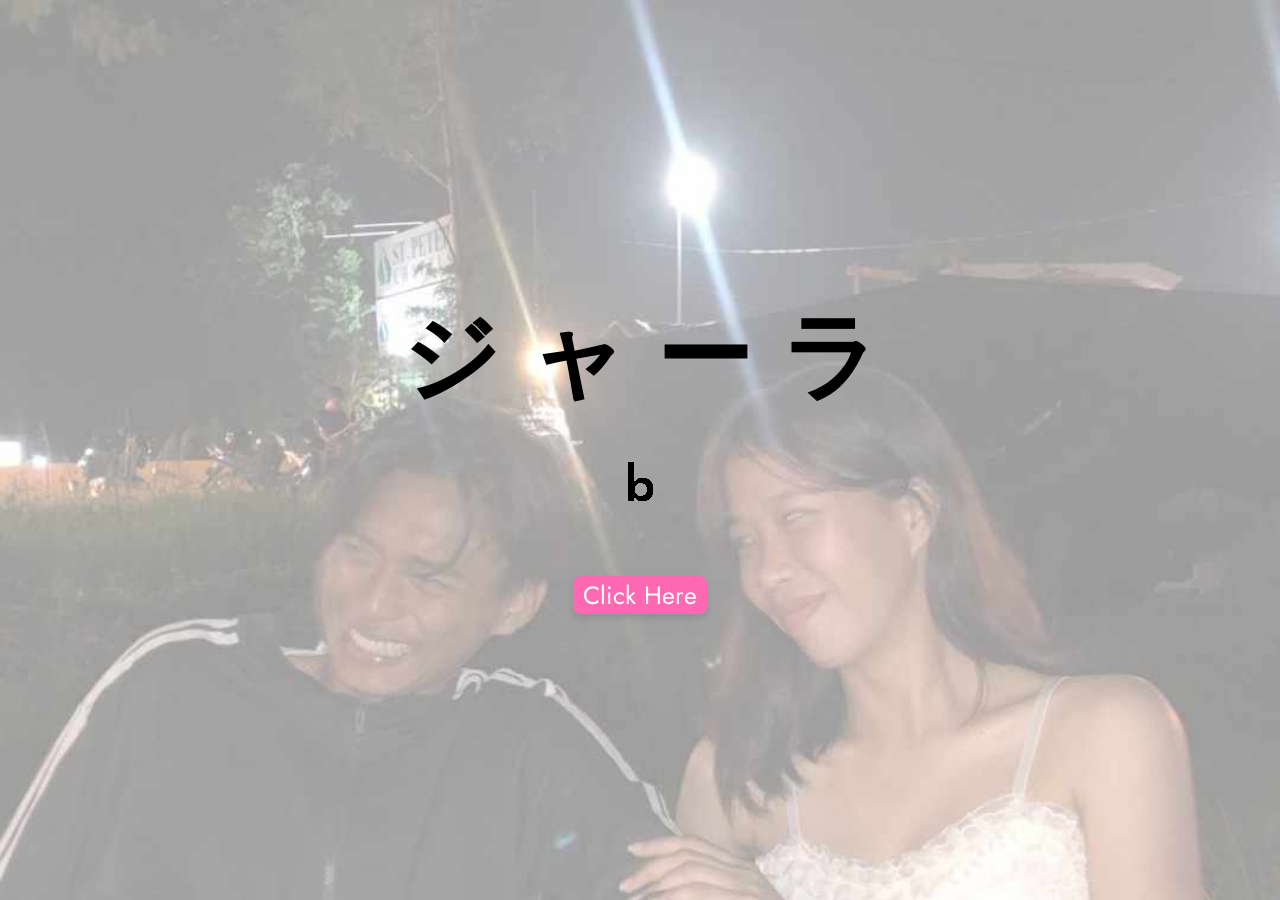
==== index.html @ 85d6b571 "Add files via upload" ====
<!DOCTYPE html>
<html lang="en">
<head>
    <meta charset="UTF-8">
    <meta http-equiv="X-UA-Compatible" content="IE=edge">
    <meta name="viewport" content="width=device-width, initial-scale=1.0">
    <link rel="stylesheet" href="css/style.css">
    <link rel="icon" href="img/flowers.png" type="image/x-icon">
    <title>Flowers</title>
</head>
<body>
    <div class="greetings">
    
        <span>ジ</span>
        <span>ャ</span>
        <span>ー</span>
        <span>ラ</span>
        
    </div>
    
    <div id="container">
        <span id="text1"></span>
        <span id="text2"></span>
    </div>
    
    <svg id="filters">
        <defs>
            <filter id="threshold">
                <feColorMatrix in="SourceGraphic" type="matrix" values="1 0 0 0 0
                      0 1 0 0 0
                      0 0 1 0 0
                      0 0 0 255 -140" />
            </filter>
        </defs>
    </svg>

   
    <div class="button">
        <button>
            <a href="flower.html">Click Here</a>
        </button>
        
    </div>

    <script src="main.js"></script>
</body>
</html>
---- css/style.css ----
@import url("https://fonts.googleapis.com/css2?family=Jost:wght@400;700&display=swap");
*{
    font-family: "Jost", sans-serif;
}
body {
    width: 100%;
    height: 100vh;
    display: flex;
    flex-direction: column;
    align-items: center;
    justify-content: center;
    background-image: url('../img/us.jpg'); 
    background-color: rgb(255, 255, 255);
    background-size: cover; 
    background-repeat: no-repeat;
    background-attachment: fixed; 
    
}

@media (max-width: 600px) {
    body {
        background-size: cover; 
        background-position: center center; 
        background-attachment: scroll; 
    }
}

.greetings{
    font-size: 6rem;
    font-weight: 900;
}
.greetings > span{
    animation: glow 2.5s ease-in-out infinite;
}
@keyframes glow{
    0%, 100%{
        color: #fff;
        text-shadow: 0 0 12px #EF5A6F, 0 0 50px #EF5A6F, 0 0 100px #EF5A6F;
    }
    10%, 90%{
        color: #111;
        text-shadow: none;
    }
}
.greetings > span:nth-child(2){
    animation-delay: .3s ;
}
.greetings > span:nth-child(3){
    animation-delay: .6s ;
}
.greetings > span:nth-child(4){
    animation-delay: .9s;
}
.greetings > span:nth-child(5){
    animation-delay: .12s;
}

.description{
    font-size: 50px;
    margin-bottom: 20px;
}

.button a{
    text-decoration: none;
    font-size: 25px;
    margin: 8px 4px;
    color: #ffffff;
    
}
button {
    background-color: #FF69B4; /* Bright pink color */
    border: none;
    border-radius: 8px;
    box-shadow: 0 4px 6px rgba(0,0,0,0.1);
}

button:hover {
    background-color: #FF1493; /* Darker pink on hover */
}
@media (max-width: 600px) {
    button a {
        text-decoration: none;
    font-size: 30px !important;
    margin: 8px 4px;
    color: #ffffff;
    }
}

@media screen and (max-width:574px){
    .greetings{
        display: block;
        font-size: 3rem;
        font-weight: 500;
        text-align: center;
    }
    .description{
        font-size: 1px;
        font-family: fantasy;
    }
    
    .button a{
        font-size: .5rem;
    }
}



body {
    margin: 0px;
}

#container {
    position: absolute;
    margin: auto;
    width: 100vw;
    height: 80pt;
    top: 0;
    bottom: 0;

    filter: url(#threshold) blur(0.6px);
}

#text1,
#text2 {
    position: absolute;
    width: 100%;
    display: inline-block;
    color: black !important;
    font-family: "Raleway", sans-serif;
    font-size: 50px;
    margin-top: 50px;
    font-family: "Jost" !important;
    text-align: center;
    font-weight: 600;

    user-select: none;
}
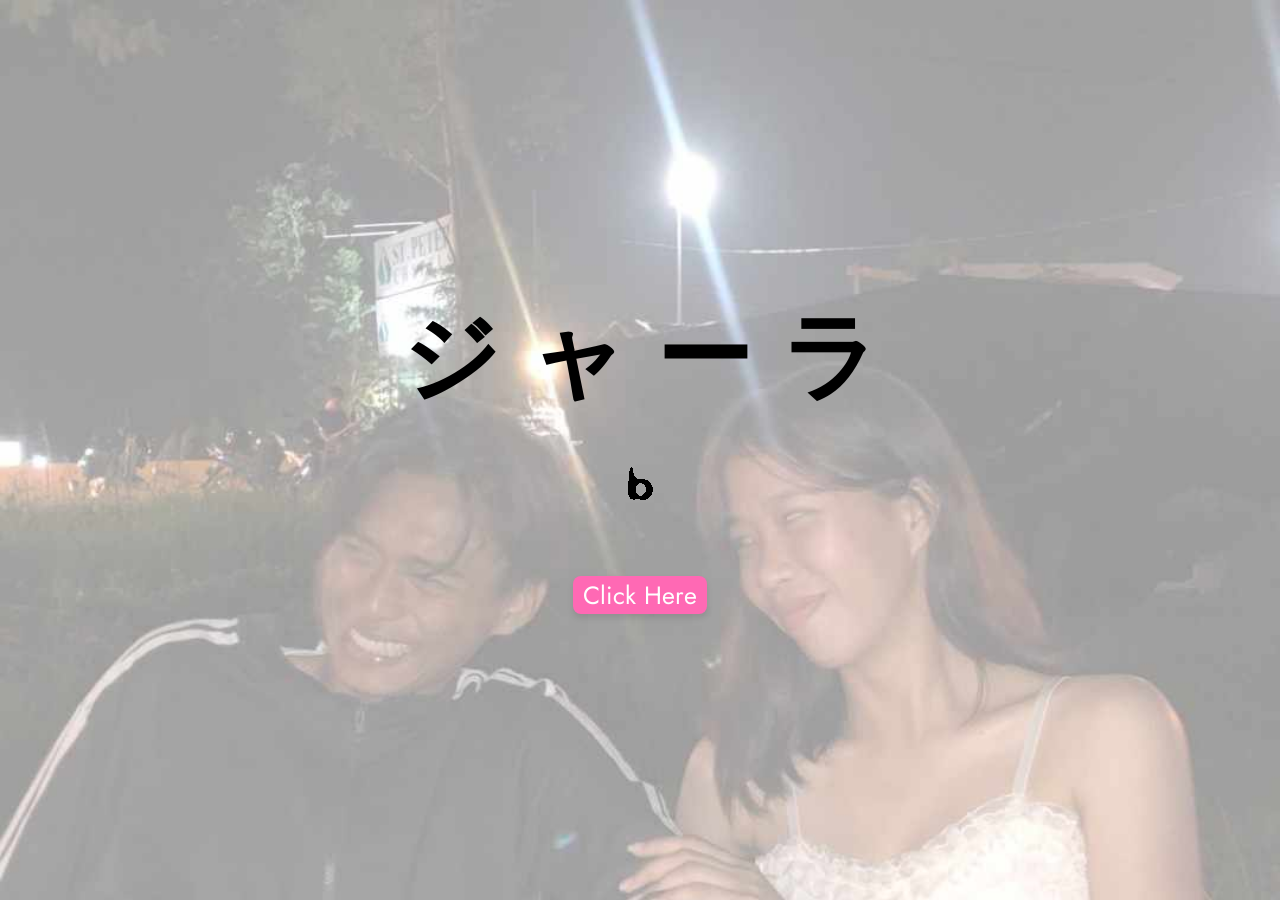
==== commit ea44272c: "Add files via upload" ====
--- a/index.html
+++ b/index.html
@@ -6,7 +6,7 @@
     <meta name="viewport" content="width=device-width, initial-scale=1.0">
     <link rel="stylesheet" href="css/style.css">
     <link rel="icon" href="img/flowers.png" type="image/x-icon">
-    <title>Flowers</title>
+    <title>Anniv po namin</title>
 </head>
 <body>
     <div class="greetings">
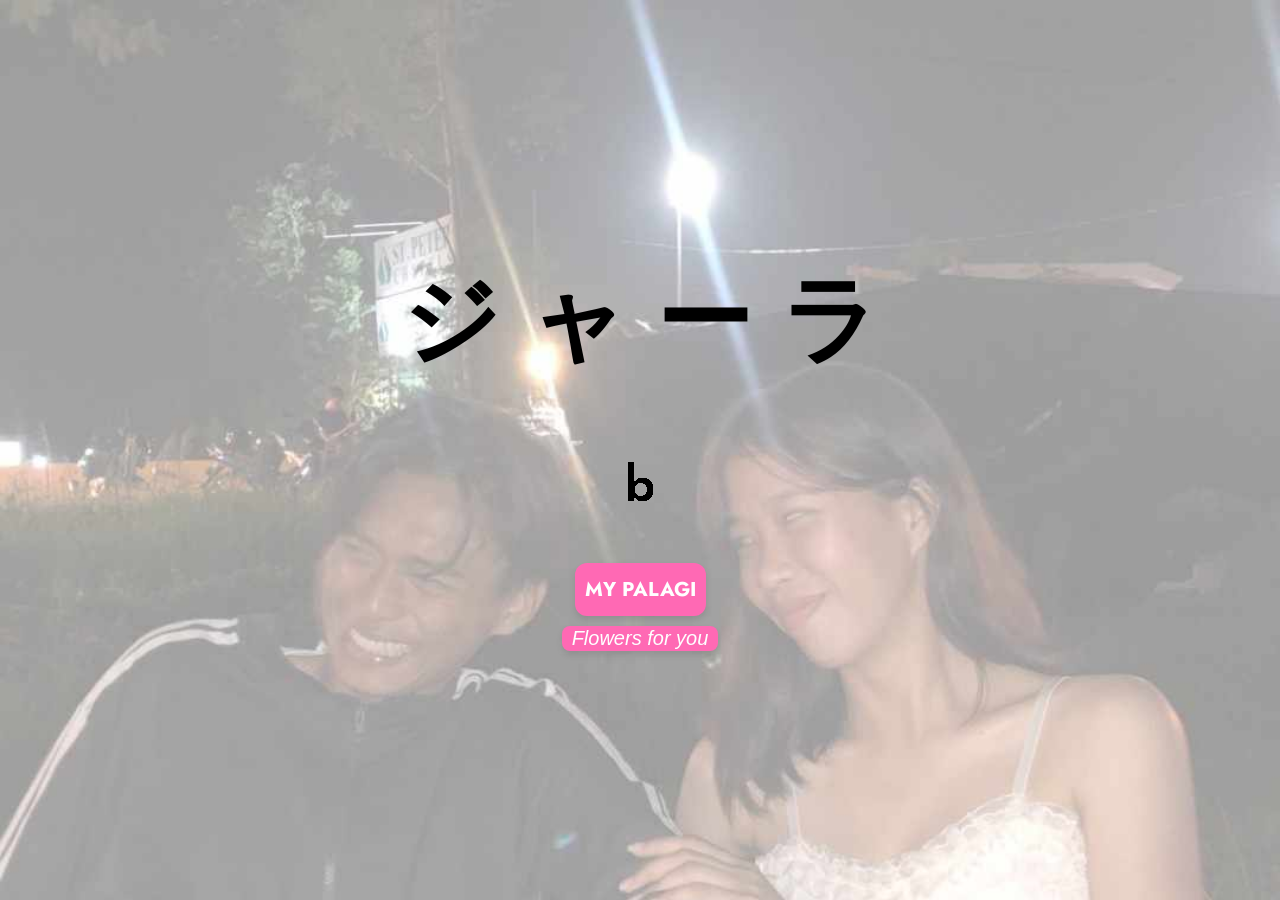
==== commit 25d3afb9: "v2" ====
--- a/index.html
+++ b/index.html
@@ -34,14 +34,95 @@
         </defs>
     </svg>
 
+    <div class="button1">
+        <button onclick="toggleAudio()" id="myPalagiButton">
+            MY PALAGI
+            <div id="bars">
+                <div class="bar"></div>
+                <div class="bar"></div>
+                <div class="bar"></div>
+                <div class="bar"></div>
+                <div class="bar"></div>
+                <div class="bar"></div>
+                <div class="bar"></div>
+                <div class="bar"></div>
+                <div class="bar"></div>
+                <div class="bar"></div>
+            </div>
+        </button>
+    </div>
    
+
     <div class="button">
         <button>
-            <a href="flower.html">Click Here</a>
+            <a href="flower.html">Flowers for you</a>
         </button>
         
     </div>
+    
+    
+
+    <audio id="background-music" autoplay loop>
+        <source src="audio/Palagi (Live at The Cozy Cove) - TJ Monterde-[AudioTrimmer.com].mp3" type="audio/mpeg">
+    </audio>
+    <script>
+
+        document.addEventListener('DOMContentLoaded', function() {
+            var audio = document.getElementById('background-music');
+            var bars = document.querySelectorAll('#myPalagiButton .bar');
+        
+            // Initially hide sound bars
+            bars.forEach(function(bar) {
+                bar.style.display = 'none';
+            });
+        
+            // Function to generate random animation duration
+            function getRandomDuration() {
+                return Math.floor(Math.random() * 1000) + 300; // Random duration between 300ms to 1300ms
+            }
+        
+            // Function to generate random animation delay
+            function getRandomDelay() {
+                return Math.floor(Math.random() * 400); // Random delay between 0ms to 400ms
+            }
+        
+            // Toggle audio and show/hide sound bars animation
+            function toggleAudio() {
+                if (audio.paused || audio.ended) {
+                    audio.volume = 0.2; // Set volume to 20%
+                    audio.play().catch(function(error) {
+                        console.error('Audio play failed:', error);
+                    });
+        
+                    // Show sound bars and activate animation
+                    bars.forEach(function(bar, index) {
+                        bar.style.display = 'block'; // Show sound bar
+                        bar.style.animation = `sound ${getRandomDuration()}ms ${getRandomDelay()}ms linear infinite alternate`;
+                    });
+                } else {
+                    audio.pause();
+        
+                    // Hide sound bars and reset animation properties
+                    bars.forEach(function(bar) {
+                        bar.style.display = 'none'; // Hide sound bar
+                        bar.style.animation = 'none'; // Remove animation
+                    });
+                }
+            }
+        
+            // Attach toggleAudio function to button click
+            var myPalagiButton = document.getElementById('myPalagiButton');
+            if (myPalagiButton) {
+                myPalagiButton.addEventListener('click', toggleAudio);
+            }
+        });
+        
+        
+
+
+    </script>
 
     <script src="main.js"></script>
+    
 </body>
 </html>
--- a/css/style.css
+++ b/css/style.css
@@ -61,8 +61,9 @@
 }
 
 .button a{
-    text-decoration: none;
-    font-size: 25px;
+    text-decoration: wavy;
+    font-size: 20px !important;
+    font-style: italic;
     margin: 8px 4px;
     color: #ffffff;
     
@@ -77,6 +78,80 @@
 button:hover {
     background-color: #FF1493; /* Darker pink on hover */
 }
+
+.button1 {
+    text-align: center;
+    margin-top: 20px;
+}
+
+.button1 button {
+    background-color: #FF69B4; /* Green background */
+    border: none;
+    color: white;
+    padding: 12px 10px;
+    margin-bottom: 10px !important;
+    text-align: center;
+    text-decoration: none;
+    display: inline-block;
+    font-size: 20px;
+    font-weight: 700;
+    margin: 4px 2px;
+    cursor: pointer;
+    border-radius: 12px;
+    transition: background-color 0.3s ease;
+    position: relative; /* Ensure the button is relative for absolute positioning of bars */
+}
+
+.button1 button:hover {
+    background-color: transparent; /* Darker green on hover */
+    color: transparent !important;
+}
+
+#bars {
+    position: absolute;
+    top: 50%;
+    left: 50%;
+    transform: translate(-50%, -50%);
+    width: 40px; /* Adjust width as needed */
+    height: 30px; /* Adjust height as needed */
+}
+
+.bar {
+    position: absolute;
+    bottom: 1px;
+    width: 5px; /* Width of each bar */
+    height: 5px; /* Initial height of each bar */
+    background-color: #FF1493; /* Pink */
+    opacity: 0.35; /* Initial opacity */
+    animation: sound 0ms -800ms linear infinite alternate; /* Initial animation properties */
+    gap: 5px;
+}
+
+@keyframes sound {
+    0% {
+        opacity: 0.35;
+        height: 3px; /* Initial height */
+    }
+    100% {
+        opacity: 1;
+        height: 40px; /* Max height */
+    }
+}
+
+/* Animation duration for each bar */
+.bar:nth-child(1) { left: 1px; animation-duration: 474ms; }
+.bar:nth-child(2) { left: 5px; animation-duration: 433ms; }
+.bar:nth-child(3) { left: 9px; animation-duration: 407ms; }
+.bar:nth-child(4) { left: 13px; animation-duration: 458ms; }
+.bar:nth-child(5) { left: 17px; animation-duration: 400ms; }
+.bar:nth-child(6) { left: 21px; animation-duration: 427ms; }
+.bar:nth-child(7) { left: 25px; animation-duration: 441ms; }
+.bar:nth-child(8) { left: 29px; animation-duration: 419ms; }
+.bar:nth-child(9) { left: 33px; animation-duration: 487ms; }
+.bar:nth-child(10) { left: 37px; animation-duration: 442ms; }
+
+
+
 @media (max-width: 600px) {
     button a {
         text-decoration: none;
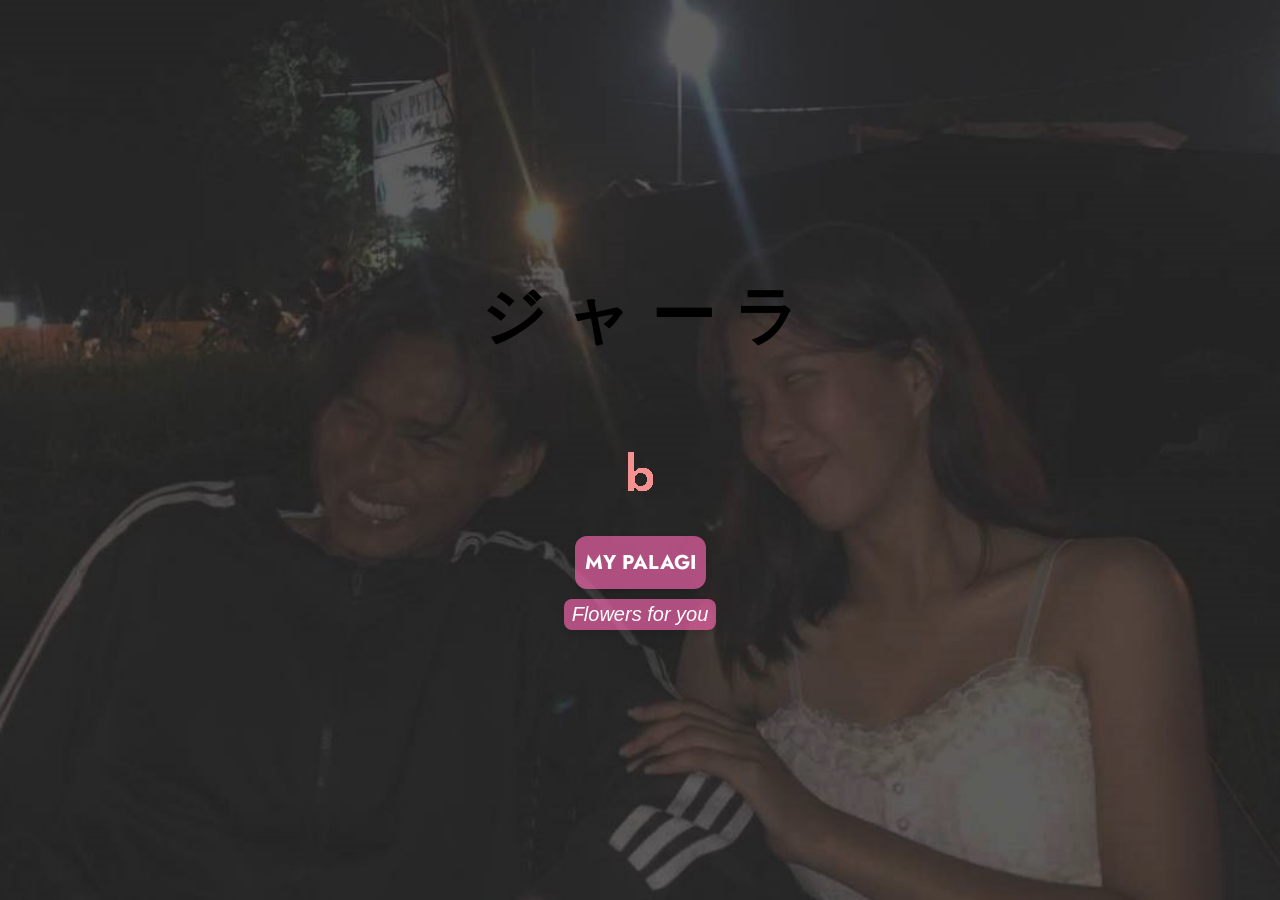
==== commit c43ff38f: "v3" ====
--- a/index.html
+++ b/index.html
@@ -66,10 +66,11 @@
         <source src="audio/Palagi (Live at The Cozy Cove) - TJ Monterde-[AudioTrimmer.com].mp3" type="audio/mpeg">
     </audio>
     <script>
-
+        
         document.addEventListener('DOMContentLoaded', function() {
             var audio = document.getElementById('background-music');
             var bars = document.querySelectorAll('#myPalagiButton .bar');
+            var button = document.getElementById('myPalagiButton');
         
             // Initially hide sound bars
             bars.forEach(function(bar) {
@@ -88,6 +89,8 @@
         
             // Toggle audio and show/hide sound bars animation
             function toggleAudio() {
+                button.classList.toggle('active'); // Toggle the active class
+        
                 if (audio.paused || audio.ended) {
                     audio.volume = 0.2; // Set volume to 20%
                     audio.play().catch(function(error) {
@@ -111,10 +114,7 @@
             }
         
             // Attach toggleAudio function to button click
-            var myPalagiButton = document.getElementById('myPalagiButton');
-            if (myPalagiButton) {
-                myPalagiButton.addEventListener('click', toggleAudio);
-            }
+            button.addEventListener('click', toggleAudio);
         });
         
         
--- a/css/style.css
+++ b/css/style.css
@@ -26,11 +26,11 @@
 }
 
 .greetings{
-    font-size: 6rem;
-    font-weight: 900;
+    font-size: 4rem !important;
+    font-weight: 900 !important;
 }
 .greetings > span{
-    animation: glow 2.5s ease-in-out infinite;
+    animation: glow 3s ease-in-out infinite;
 }
 @keyframes glow{
     0%, 100%{
@@ -69,8 +69,9 @@
     
 }
 button {
-    background-color: #FF69B4; /* Bright pink color */
+    background-color: #ff69b4a2; /* Bright pink color */
     border: none;
+    padding: 4px;
     border-radius: 8px;
     box-shadow: 0 4px 6px rgba(0,0,0,0.1);
 }
@@ -85,7 +86,7 @@
 }
 
 .button1 button {
-    background-color: #FF69B4; /* Green background */
+    background-color: #ff69b4a2; /* Pink background */
     border: none;
     color: white;
     padding: 12px 10px;
@@ -102,8 +103,8 @@
     position: relative; /* Ensure the button is relative for absolute positioning of bars */
 }
 
-.button1 button:hover {
-    background-color: transparent; /* Darker green on hover */
+.button1 button.active {
+    background-color: transparent; 
     color: transparent !important;
 }
 
@@ -121,10 +122,9 @@
     bottom: 1px;
     width: 5px; /* Width of each bar */
     height: 5px; /* Initial height of each bar */
-    background-color: #FF1493; /* Pink */
+    background-color:rgb(246, 145, 145); /* Pink */
     opacity: 0.35; /* Initial opacity */
     animation: sound 0ms -800ms linear infinite alternate; /* Initial animation properties */
-    gap: 5px;
 }
 
 @keyframes sound {
@@ -134,7 +134,7 @@
     }
     100% {
         opacity: 1;
-        height: 40px; /* Max height */
+        height: 28px; /* Max height */
     }
 }
 
@@ -200,10 +200,11 @@
     position: absolute;
     width: 100%;
     display: inline-block;
-    color: black !important;
+    color: rgb(246, 145, 145) !important;
     font-family: "Raleway", sans-serif;
     font-size: 50px;
-    margin-top: 50px;
+    margin-top: 40px !important;
+    margin-bottom: 20px !important;
     font-family: "Jost" !important;
     text-align: center;
     font-weight: 600;
